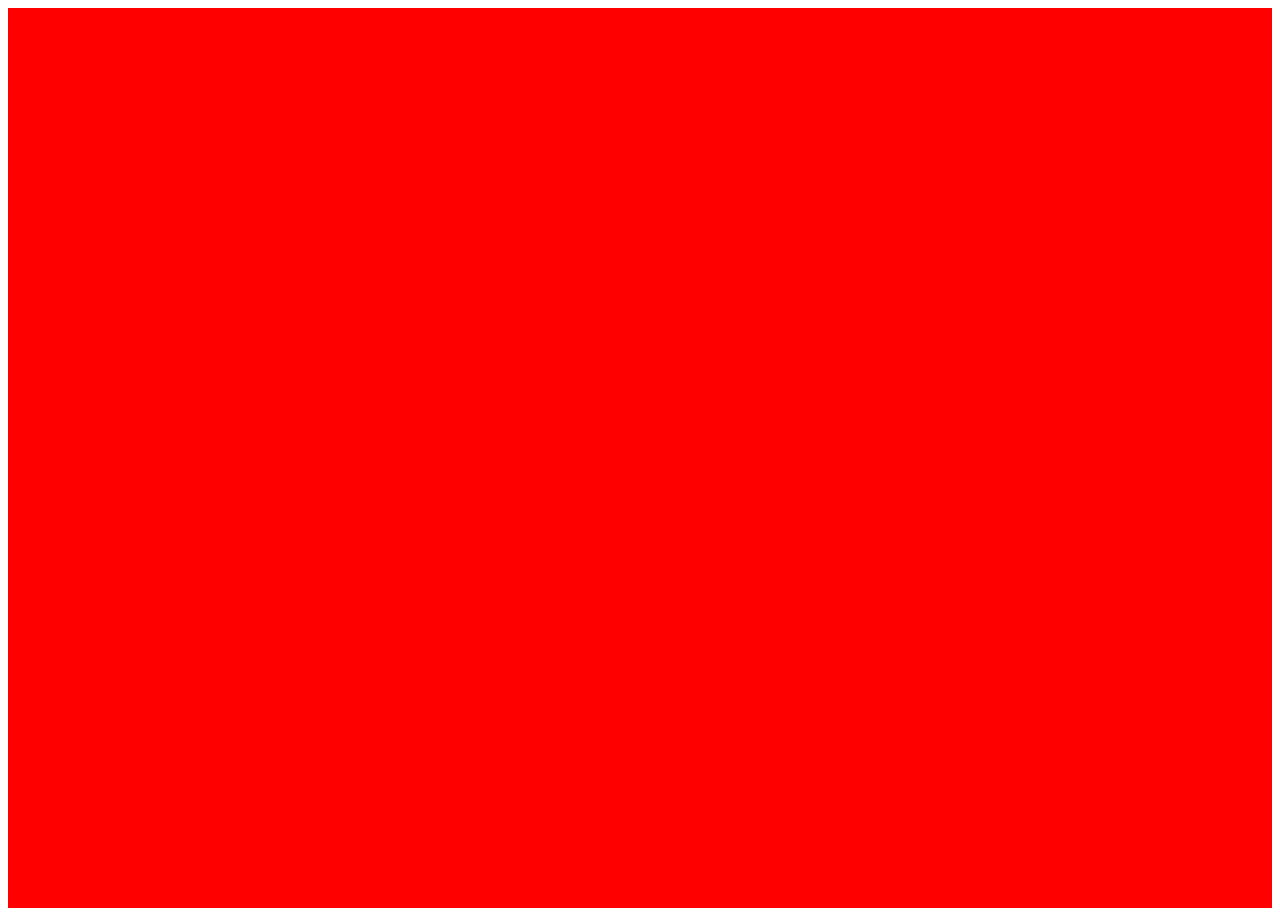
==== app.html @ ea697b54 "alterei folha de estilo" ====
<!DOCTYPE html>
<html lang="en">
<head>
    <meta charset="UTF-8">
    <meta name="viewport" content="width=device-width, initial-scale=1.0">
    <title>Slide com Efeito de Deslize</title>
    <style>
        #slideContainer {
            overflow: hidden;
            white-space: nowrap;
        }

        #slides {
            display: flex;
            transition: transform 0.3s ease-in-out;
        }

        .slide {
            width: 100vw; /* Largura total da janela */
            flex: 0 0 auto;
            height: 100vh; /* Altura total da janela */
        }
    </style>
</head>
<body>

<div id="slideContainer" ontouchstart="handleTouchStart(event)" ontouchmove="handleTouchMove(event)" ontouchend="handleTouchEnd()">
    <div id="slides">
        <div class="slide" style="background-color: red;"></div>
        <div class="slide" style="background-color: green;"></div>
        <div class="slide" style="background-color: blue;"></div>
    </div>
</div>

<script>
    var slideContainer = document.getElementById('slideContainer');
    var slides = document.getElementById('slides');
    var touchStartX;
    var touchMoveX;

    function handleTouchStart(event) {
        touchStartX = event.touches[0].clientX;
    }

    function handleTouchMove(event) {
        if (touchStartX != null) {
            touchMoveX = event.touches[0].clientX;
            var offsetX = touchMoveX - touchStartX;

            // Mover o slide durante o arrasto
            slides.style.transform = 'translateX(' + offsetX + 'px)';
        }
    }

    function handleTouchEnd() {
        if (touchStartX != null && touchMoveX != null) {
            var deltaX = touchMoveX - touchStartX;

            // Se o deslocamento for grande o suficiente, mova o slide completamente
            if (Math.abs(deltaX) > 100) {
                if (deltaX > 0) {
                    // Mova para o slide anterior
                } else {
                    // Mova para o próximo slide
                }
            }
        }

        // Limpar as variáveis
        touchStartX = null;
        touchMoveX = null;

        // Reiniciar a posição do slide
        slides.style.transform = 'translateX(0)';
    }
</script>

</body>
</html>
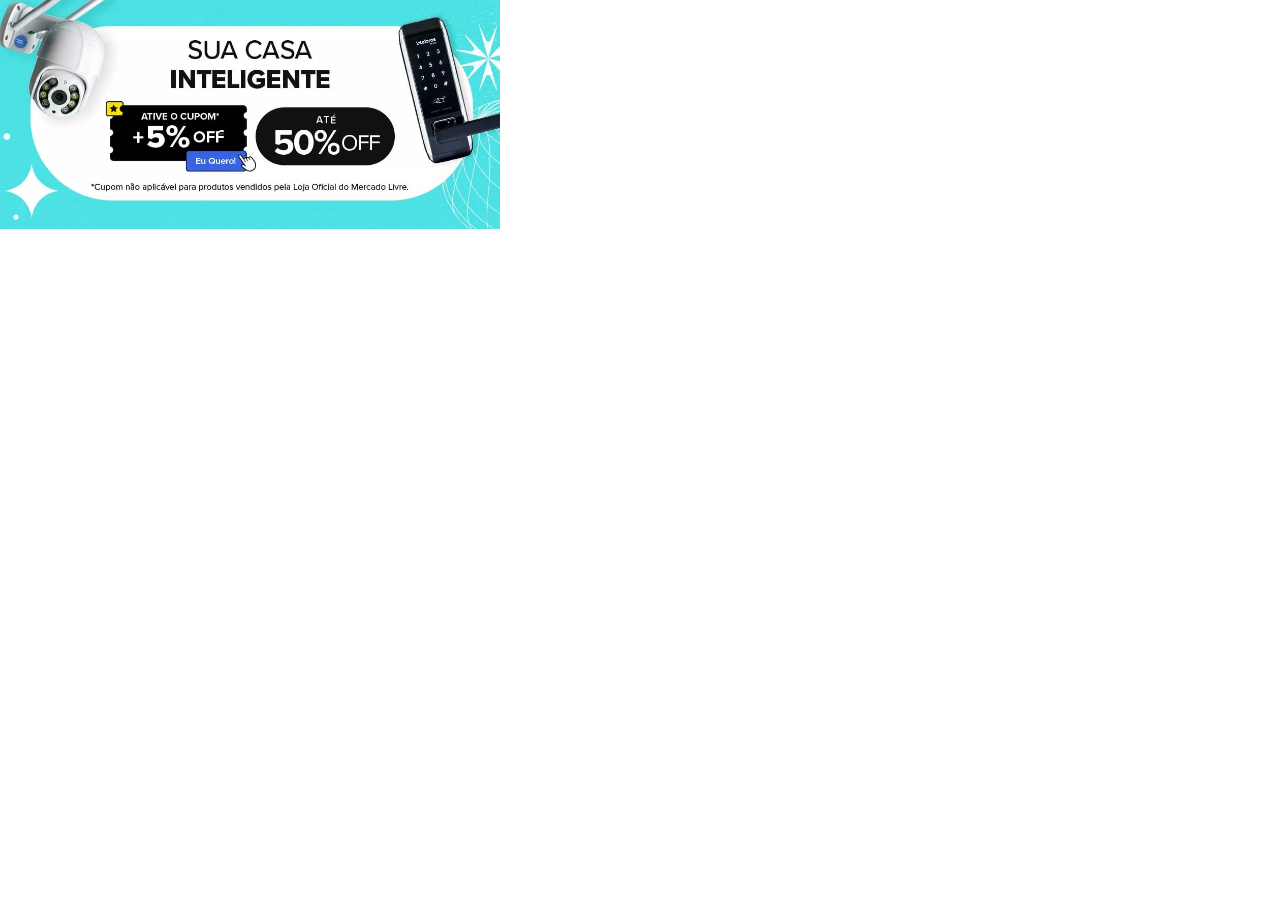
==== commit 8c7c4385: "Testando slide" ====
--- a/app.html
+++ b/app.html
@@ -1,79 +1,83 @@
 <!DOCTYPE html>
-<html lang="en">
+<html lang="pt_BR">
+
 <head>
     <meta charset="UTF-8">
     <meta name="viewport" content="width=device-width, initial-scale=1.0">
-    <title>Slide com Efeito de Deslize</title>
+    <title>Slide Show</title>
     <style>
-        #slideContainer {
+        body {
+            margin: 0;
             overflow: hidden;
-            white-space: nowrap;
         }
 
-        #slides {
+        .slide-container {
             display: flex;
-            transition: transform 0.3s ease-in-out;
+            overflow-x: scroll;
+            scroll-snap-type: x mandatory;
+            width: 500px;
+            /* height: 500px; */
         }
 
-        .slide {
-            width: 100vw; /* Largura total da janela */
-            flex: 0 0 auto;
-            height: 100vh; /* Altura total da janela */
+        .slides {
+            display: flex;
+            scroll-snap-align: start;
+        }
+
+        img {
+            width: 100%;
+            /* height: 100vh; */
+            /* object-fit: cover; */
         }
     </style>
+
 </head>
+
 <body>
+    <div class="slide-container">
+        <div class="slides">
+            <img src="img/1.jpeg" alt="Imagem 1">
+            <img src="img/2.jpeg" alt="Imagem 2">
+            <img src="img/3.jpeg" alt="Imagem 3">
+            <!-- Adicione mais imagens conforme necessário -->
+        </div>
+    </div>
 
-<div id="slideContainer" ontouchstart="handleTouchStart(event)" ontouchmove="handleTouchMove(event)" ontouchend="handleTouchEnd()">
-    <div id="slides">
-        <div class="slide" style="background-color: red;"></div>
-        <div class="slide" style="background-color: green;"></div>
-        <div class="slide" style="background-color: blue;"></div>
-    </div>
-</div>
+    <script>
+        document.addEventListener('DOMContentLoaded', function () {
+            const container = document.querySelector('.slide-container');
 
-<script>
-    var slideContainer = document.getElementById('slideContainer');
-    var slides = document.getElementById('slides');
-    var touchStartX;
-    var touchMoveX;
+            let isScrolling;
 
-    function handleTouchStart(event) {
-        touchStartX = event.touches[0].clientX;
-    }
+            container.addEventListener('scroll', function () {
+                clearTimeout(isScrolling);
 
-    function handleTouchMove(event) {
-        if (touchStartX != null) {
-            touchMoveX = event.touches[0].clientX;
-            var offsetX = touchMoveX - touchStartX;
+                isScrolling = setTimeout(function () {
+                    // Adicione lógica para determinar qual imagem está no centro da tela
+                    // e ajuste o scroll para alinhá-la corretamente
+                    const centerImage = determineCenterImage();
+                    container.scrollLeft = centerImage.offsetLeft;
+                }, 500);
+            });
+        });
 
-            // Mover o slide durante o arrasto
-            slides.style.transform = 'translateX(' + offsetX + 'px)';
-        }
-    }
+        function determineCenterImage() {
+            const container = document.querySelector('.slide-container');
+            const scrollLeft = container.scrollLeft;
+            const images = document.querySelectorAll('.slides img');
 
-    function handleTouchEnd() {
-        if (touchStartX != null && touchMoveX != null) {
-            var deltaX = touchMoveX - touchStartX;
-
-            // Se o deslocamento for grande o suficiente, mova o slide completamente
-            if (Math.abs(deltaX) > 100) {
-                if (deltaX > 0) {
-                    // Mova para o slide anterior
-                } else {
-                    // Mova para o próximo slide
+            for (const image of images) {
+                const imageLeft = image.offsetLeft;
+                const imageWidth = image.offsetWidth;
+             
+                if (scrollLeft >= imageLeft && scrollLeft < imageLeft + imageWidth) {
+                    return image;
                 }
             }
         }
 
-        // Limpar as variáveis
-        touchStartX = null;
-        touchMoveX = null;
 
-        // Reiniciar a posição do slide
-        slides.style.transform = 'translateX(0)';
-    }
-</script>
+    </script>
+</body>
 
-</body>
-</html>
+</html>